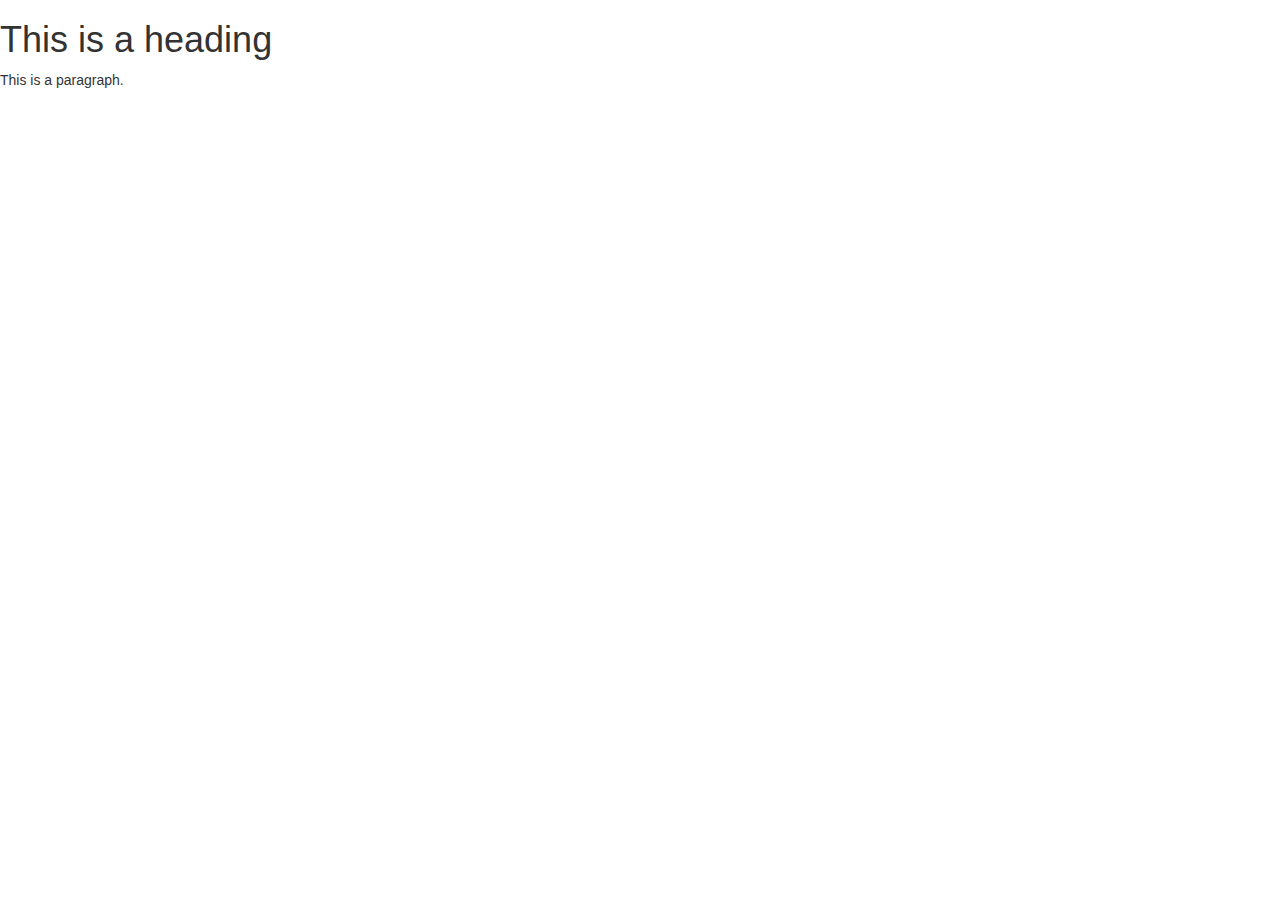
==== index.html @ e4789efe "setting up space" ====
<!DOCTYPE html>
<html>
<head>
 		<link rel="stylesheet" href="styles.css">
<script src="https://code.jquery.com/jquery-2.1.4.js"></script>
<script src="myscripts.js"></script>
</head>
<body>
<h1>This is a heading</h1>
<p>This is a paragraph.</p>
<link href="https://maxcdn.bootstrapcdn.com/bootstrap/3.3.6/css/bootstrap.min.css" rel="stylesheet" type="text/css"/>
<script src="https://maxcdn.bootstrapcdn.com/bootstrap/3.3.6/js/bootstrap.min.js"></script>
</body>
</html>
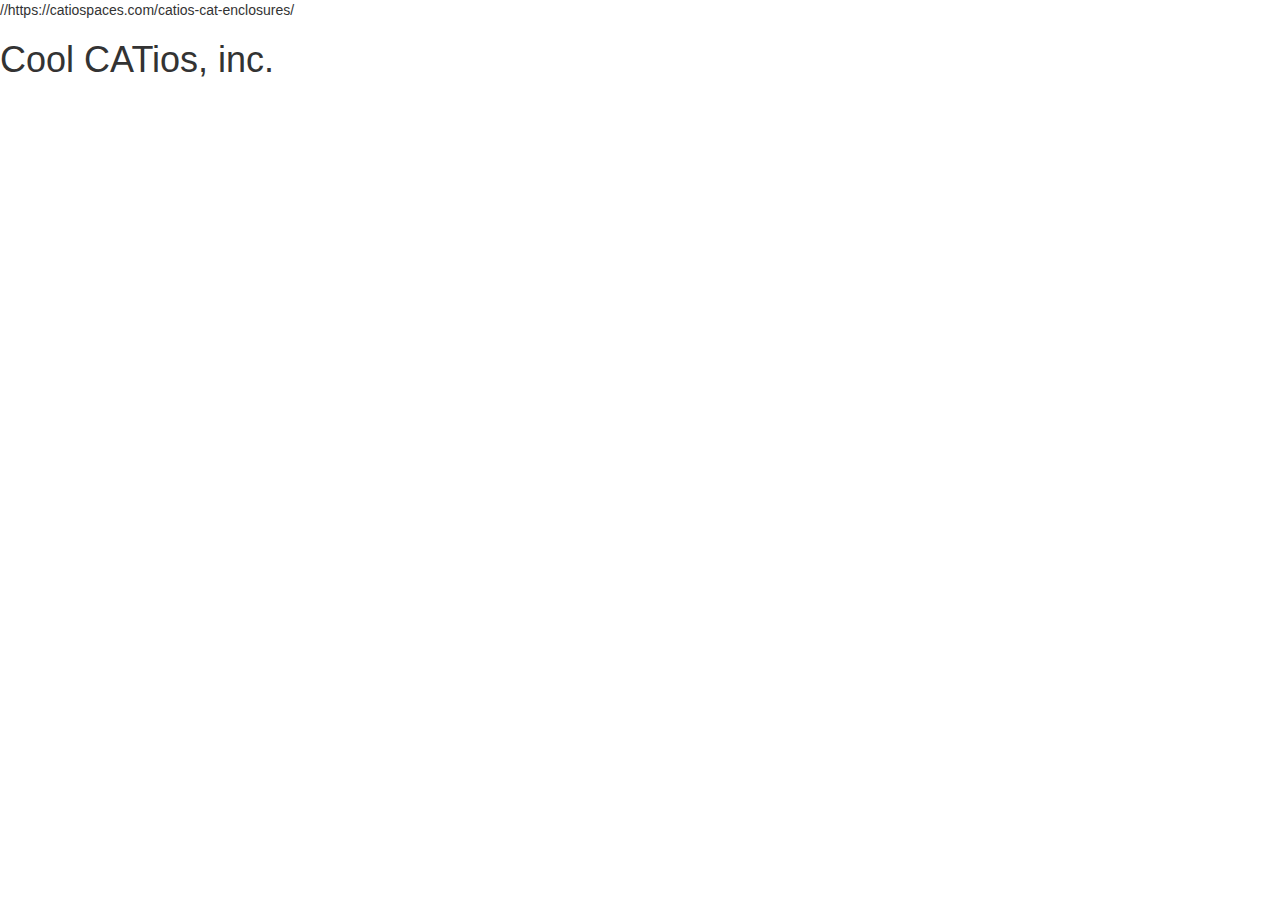
==== commit 2a7b2d7e: "added some html" ====
--- a/index.html
+++ b/index.html
@@ -1,14 +1,22 @@
 <!DOCTYPE html>
 <html>
+//https://catiospaces.com/catios-cat-enclosures/
 <head>
- 		<link rel="stylesheet" href="styles.css">
-<script src="https://code.jquery.com/jquery-2.1.4.js"></script>
-<script src="myscripts.js"></script>
+ 	<link rel="stylesheet" href="styles.css">
+    <script src="https://code.jquery.com/jquery-2.1.4.js"></script>
+    <script src="myscripts.js"></script>
 </head>
+
 <body>
-<h1>This is a heading</h1>
-<p>This is a paragraph.</p>
-<link href="https://maxcdn.bootstrapcdn.com/bootstrap/3.3.6/css/bootstrap.min.css" rel="stylesheet" type="text/css"/>
-<script src="https://maxcdn.bootstrapcdn.com/bootstrap/3.3.6/js/bootstrap.min.js"></script>
+
+    <h1>Cool CATios, inc.</h1>
+    
+    <h1></h1>
+    
+    <link href="https://maxcdn.bootstrapcdn.com/bootstrap/3.3.6/css/bootstrap.min.css" rel="stylesheet" type="text/css"/>
+    
+    <script src="https://maxcdn.bootstrapcdn.com/bootstrap/3.3.6/js/bootstrap.min.js"></script>
+
 </body>
+
 </html>
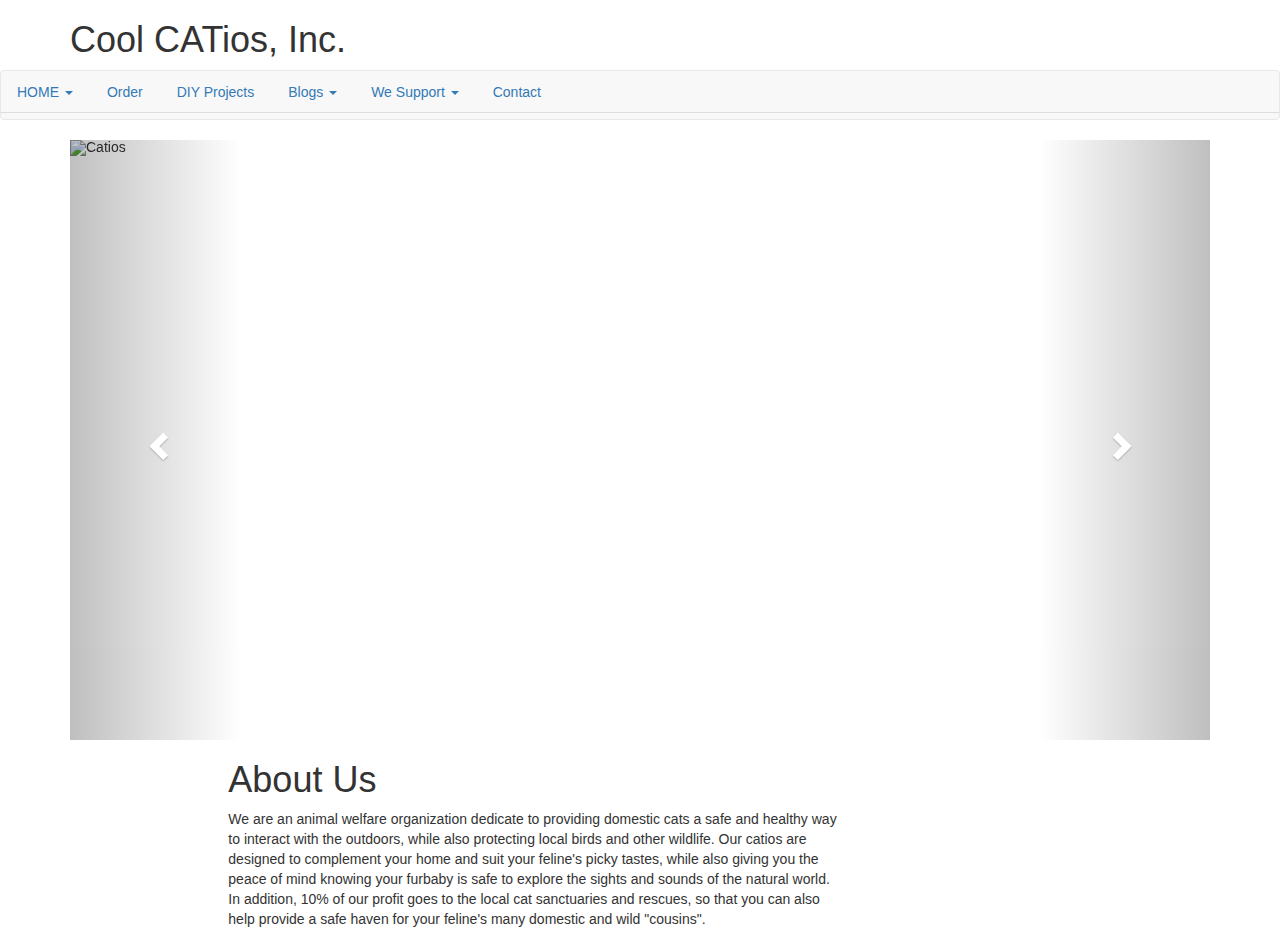
==== commit 50a24d49: "caool atios" ====
--- a/index.html
+++ b/index.html
@@ -1,17 +1,148 @@
 <!DOCTYPE html>
 <html>
-//https://catiospaces.com/catios-cat-enclosures/
+
 <head>
- 	<link rel="stylesheet" href="styles.css">
+ 	<link rel="stylesheet" href="style.css">
     <script src="https://code.jquery.com/jquery-2.1.4.js"></script>
     <script src="myscripts.js"></script>
 </head>
+<body>
+    <!--TITLE-->
+    <div class="container">
+        <div class=”row”>
+              <div class=”col-md-12”>
+        	 <h1>Cool CATios, Inc.</h1>
+        	
+        	  </div>
+        </div>
+    </div>
+     
+     <!--NAVBAR-->
+          <nav class="navbar navbar-default ">
+             <div>
+                  <ul class="nav nav-tabs">
+                    <!--HOME-->
+                    <li class="dropdown">
+                       <a href="#" class="dropdown-toggle" data-toggle="dropdown" role="button" 
+                          aria-haspopup="true" aria-expanded="false">HOME <span class="caret"></span></a>
+                    <ul class="dropdown-menu">
+                    <li><a href="test.html">About Us</a></li>
+                    <li><a href="sylvie.html">Why catios?</a></li>
+                    <li><a href="sylvie.html">What are catios?</a></li>
+                  </ul>
+                    <!--ORDER-->
+                    <li><a href="order.html">Order</a></li>
+                    <!--DIY-->
+                    <li><a href="diy.html">DIY Projects</a></li>
 
-<body>
+                    <!--BLOGS-->
+                    <li class="dropdown">
+                       <a href="#" class="dropdown-toggle" data-toggle="dropdown" role="button" 
+                          aria-haspopup="true" aria-expanded="false">Blogs <span class="caret"></span></a>
+                    <ul class="dropdown-menu">
+                    <li><a href="media.html">Media Blog</a></li>
+                    <li><a href="sylvie.html">Sylvie's Blog</a></li>
+                    <li><a href="test.html">Testimonial Blog</a></li>
+                    
+                  </ul>
+                  <!--WE SUPPORT-->
+                    <li class="dropdown">
+                      <a href="#" class="dropdown-toggle" data-toggle="dropdown" role="button" 
+                          aria-haspopup="true" aria-expanded="false">We Support <span class="caret"></span></a>
+                    <ul class="dropdown-menu">
+                    <li><a href="https://www.animalhavenshelter.org/">Animal Haven</a></li>
+                    <li><a href="http://www.wildcatsanctuary.org/">The Wildcat Sanctuary</a></li>
+                  </ul>
+                    <!--CONTACT-->
+                    <li><a href="contact.html">Contact</a></li>
+              </div>
+          </nav>
+        
+           
+      
+    <!--SLIDER-->
+    <div class="container">
+      <div class="row">
+        <div class="col-sm-12">
+          <div id="myCarousel" class="carousel slide" data-ride="carousel">
+        <!-- Indicators -->
+                <ol class="carousel-indicators">
+                  <li data-target="#myCarousel" data-slide-to="0" class="active"></li>
+                  <li data-target="#myCarousel" data-slide-to="1"></li>
+                  <li data-target="#myCarousel" data-slide-to="2"></li>
+                 
+                </ol>
+      
+                    <!-- Wrapper for slides -->
+                    <div class="carousel-inner" role="listbox">
+                        <div class="item active">
+                          <img src="https://rvworldmi.com/wp-content/uploads/sites/10/2016/08/catio-sleeping-cat.jpg" alt="Catios">
+                        </div>
+                    
+                        <div class="item">
+                          <img src="https://s-media-cache-ak0.pinimg.com/originals/82/39/2b/82392b01fb418cbde7729125b89e75dc.jpg" alt="Catios">
+                        </div>
+                    
+                        <div class="item">
+                          <img src="http://www.adventurecats.org/wp-content/uploads/2015/09/catiostairs2.jpg" alt="Catios">
+                        </div>
+                        
+                        <div class="item">
+                          <img src="https://i.ytimg.com/vi/qKC4e_EcCb4/maxresdefault.jpg" alt="Catios">
+                        </div>
+                      
+                    </div>
 
-    <h1>Cool CATios, inc.</h1>
+              <!-- Left and right controls -->
+              <a class="left carousel-control" href="#myCarousel" data-slide="prev">
+                <span class="glyphicon glyphicon-chevron-left"></span>
+                <span class="sr-only">Previous</span>
+              </a>
+              <a class="right carousel-control" href="#myCarousel" data-slide="next">
+                <span class="glyphicon glyphicon-chevron-right"></span>
+                <span class="sr-only">Next</span>
+              </a>
+          </div>
+        </div>
+      </div>
+    </div>
     
-    <h1></h1>
+    
+    
+    <!--ABOUT US-->
+    <div class="container-fluid">
+      <div class="row">
+        <div class="col-sm-2">
+        </div>
+        <!--ABOUTUS COLUNM-->
+        <div class="col-sm-6">
+          <h1>About Us</h1>
+          <p>We are an animal welfare organization dedicate to providing 
+            domestic cats a safe and healthy way to interact with the outdoors, 
+            while also protecting local birds and other wildlife. Our catios are designed 
+            to complement your home and suit your feline's picky tastes, while also giving 
+            you the peace of mind knowing your furbaby is safe to explore the sights and 
+            sounds of the natural world. In addition, 10% of our profit goes to the local 
+            cat sanctuaries and rescues, so that you can also help provide a safe haven for 
+            your feline's many domestic and wild "cousins".</p>
+          </div>
+          
+          <div class="col-sm-2">
+          </div>
+      </div>
+    </div>
+    
+    
+    
+    
+    
+    
+    
+    
+    
+    
+    
+    
     
     <link href="https://maxcdn.bootstrapcdn.com/bootstrap/3.3.6/css/bootstrap.min.css" rel="stylesheet" type="text/css"/>
     
--- a/style.css
+++ b/style.css
@@ -0,0 +1,20 @@
+
+
+#myCarousel .carousel-inner > .item {
+    height:600px;
+}
+
+.modeldiv{
+    width:400px;
+    height:400px;
+    
+}
+
+.model{
+    width:100%;
+}
+
+.wood{
+    width:50px;
+    height:100pxs;
+}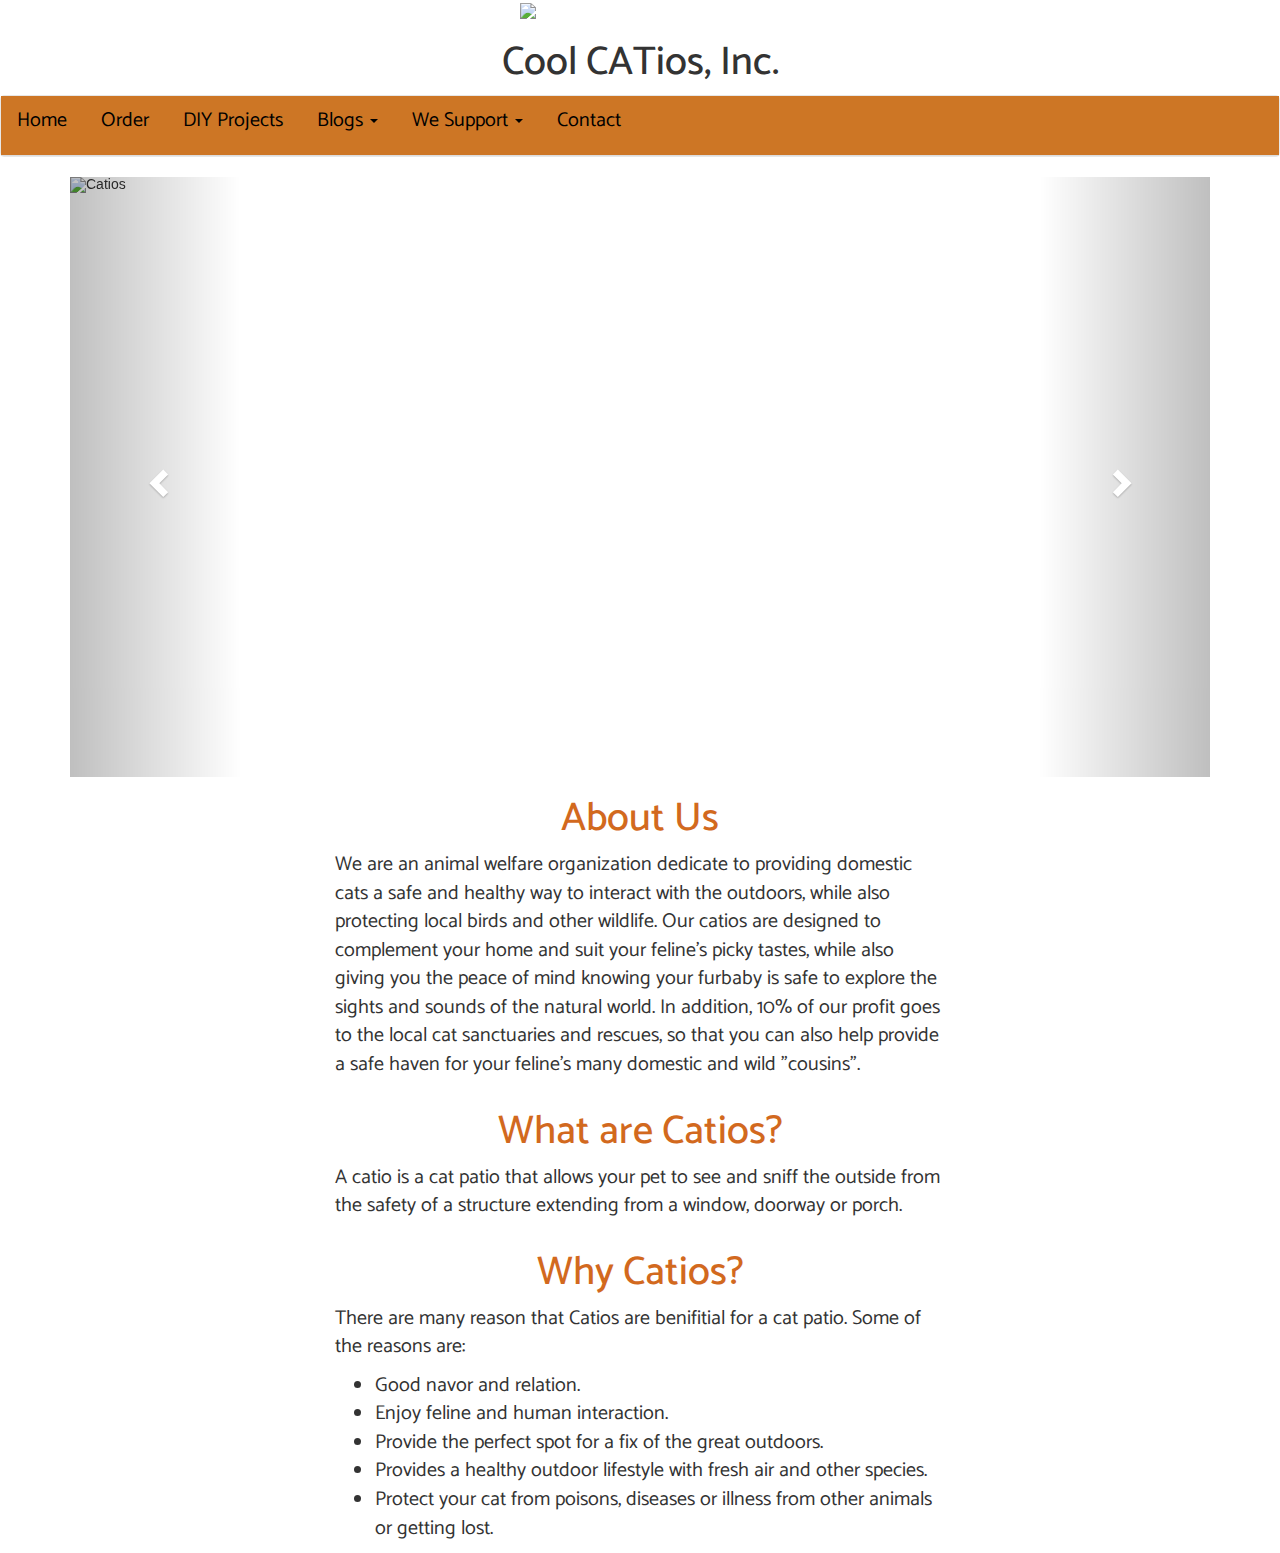
==== commit f05d6b8b: "catios" ====
--- a/index.html
+++ b/index.html
@@ -5,31 +5,33 @@
  	<link rel="stylesheet" href="style.css">
     <script src="https://code.jquery.com/jquery-2.1.4.js"></script>
     <script src="myscripts.js"></script>
+    <link href="https://fonts.googleapis.com/css?family=Catamaran" rel="stylesheet">
 </head>
 <body>
     <!--TITLE-->
     <div class="container">
         <div class=”row”>
-              <div class=”col-md-12”>
-        	 <h1>Cool CATios, Inc.</h1>
-        	
+          <div class="col-md-4"></div>
+          
+            <div id="logo-div" class=”col-md-4”>
+              <img id ="logo-pic" src="https://68.media.tumblr.com/f63810abfabdc6cec2cf6a2967ae5861/tumblr_otann5nqUw1rz3v09o1_540.png">    
         	  </div>
-        </div>
+        	  
+        	  <div class="col-md-4"></div>
+        </div>
+    </div>
+    
+    <!--TITLE-->
+    <div>
+       <h1 id="logo-title">Cool CATios, Inc.</h1>
     </div>
      
      <!--NAVBAR-->
           <nav class="navbar navbar-default ">
-             <div>
+             <div class="nav">
                   <ul class="nav nav-tabs">
                     <!--HOME-->
-                    <li class="dropdown">
-                       <a href="#" class="dropdown-toggle" data-toggle="dropdown" role="button" 
-                          aria-haspopup="true" aria-expanded="false">HOME <span class="caret"></span></a>
-                    <ul class="dropdown-menu">
-                    <li><a href="test.html">About Us</a></li>
-                    <li><a href="sylvie.html">Why catios?</a></li>
-                    <li><a href="sylvie.html">What are catios?</a></li>
-                  </ul>
+                    <li><a href="index.html">Home</a></li>
                     <!--ORDER-->
                     <li><a href="order.html">Order</a></li>
                     <!--DIY-->
@@ -40,9 +42,8 @@
                        <a href="#" class="dropdown-toggle" data-toggle="dropdown" role="button" 
                           aria-haspopup="true" aria-expanded="false">Blogs <span class="caret"></span></a>
                     <ul class="dropdown-menu">
-                    <li><a href="media.html">Media Blog</a></li>
                     <li><a href="sylvie.html">Sylvie's Blog</a></li>
-                    <li><a href="test.html">Testimonial Blog</a></li>
+                    <li><a href="test.html">Catimonials Blog</a></li>
                     
                   </ul>
                   <!--WE SUPPORT-->
@@ -92,7 +93,7 @@
                         </div>
                       
                     </div>
-
+                    
               <!-- Left and right controls -->
               <a class="left carousel-control" href="#myCarousel" data-slide="prev">
                 <span class="glyphicon glyphicon-chevron-left"></span>
@@ -112,27 +113,74 @@
     <!--ABOUT US-->
     <div class="container-fluid">
       <div class="row">
-        <div class="col-sm-2">
-        </div>
-        <!--ABOUTUS COLUNM-->
+        <div class="col-sm-3">
+        </div>
+       
         <div class="col-sm-6">
-          <h1>About Us</h1>
-          <p>We are an animal welfare organization dedicate to providing 
+          <!--SUBTITLE-->
+          <h1 class="about-subtitle">About Us</h1>
+          <!--WRITING-->
+          <p class="about-writing">
+            We are an animal welfare organization dedicate to providing 
             domestic cats a safe and healthy way to interact with the outdoors, 
             while also protecting local birds and other wildlife. Our catios are designed 
             to complement your home and suit your feline's picky tastes, while also giving 
             you the peace of mind knowing your furbaby is safe to explore the sights and 
             sounds of the natural world. In addition, 10% of our profit goes to the local 
             cat sanctuaries and rescues, so that you can also help provide a safe haven for 
-            your feline's many domestic and wild "cousins".</p>
+            your feline's many domestic and wild "cousins".
+            </p>
+            
           </div>
           
-          <div class="col-sm-2">
+          <div class="col-sm-3">
           </div>
       </div>
     </div>
     
     
+    <!--WHAT ARE CATIOS-->
+    <div class="container-fluid">
+      <div class="row">
+        <div class="col-sm-3">
+        </div>
+     
+         <div class="col-sm-6">
+           <!--SUBTITLE-->
+          <h1 class="about-subtitle">What are Catios?</h1>
+          <p class="about-writing">A catio is a cat patio that allows your pet to see and sniff the outside from the safety 
+          of a structure extending from a window, doorway or porch. </p>
+        </div>
+        
+          <div class="col-sm-3">
+            </div>
+      </div>
+    </div>
+     <!--WHY CATIOS-->
+    <div class="container-fluid">
+      <div class="row">
+        <div class="col-sm-3">
+        </div>
+      
+         <div class="col-sm-6">
+           <!--SUBTITLE-->
+      <h1 class="about-subtitle">Why Catios?</h1
+      <!--WRITING-->
+      <p class="about-writing"> There are many reason that Catios are benifitial for a cat patio. Some of the reasons are:</p>
+      <ul class="about-writing">
+        <li>Good navor and relation.</li>
+        <li>Enjoy feline and human interaction.</li>
+        <li>Provide the perfect spot for a fix of the great outdoors.</li>
+        <li>Provides a healthy outdoor lifestyle with fresh air and other species.</li>
+        <li>Protect your cat from poisons, diseases or illness from other animals or getting lost.</li>
+      </ul>
+    </div>
+          <div class="col-sm-3">
+            </div>
+      </div>
+    </div>
+    
+    
     
     
     
--- a/style.css
+++ b/style.css
@@ -1,20 +1,288 @@
 
-
+/*HOMEPAGE*/
 #myCarousel .carousel-inner > .item {
     height:600px;
 }
 
+#logo-pic{
+  height:130px;
+  margin-left:70px;
+}
+
+#logo-div{
+  margin:auto;
+}
+
+#logo-title {
+  text-align:center;
+  font-family:Catamaran;
+  font-size:40px;
+}
+
+.nav {
+  background-color:rgba(204, 116, 36, 0.9);
+  min-height:60px;
+  font-family:Catamaran;
+  font-size:22px;
+}
+
+.about-subtitle {
+  text-align:center;
+  font-family:Catamaran;
+  color: #d2691e;
+  font-size:40px;
+}
+
+.nav .nav-tabs > li {
+font-size:20px;
+text-align:center;
+}
+
+.nav .nav-tabs > li > a {
+  color: black;
+}
+
+.about-writing{
+  font-family:Catamaran;
+  font-size:20px;
+}
+
+
+
+/*ORDER PAGE*/
 .modeldiv{
-    width:400px;
-    height:400px;
-    
+    width:450px;
+    height:500px;
 }
 
 .model{
     width:100%;
+    margin-left:80px !important;
 }
 
 .wood{
-    width:50px;
-    height:100pxs;
-}+    width:80px;
+    height:120pxs;
+}
+
+.model-name{
+  font-size:40px;
+  color: #d2691e;
+}
+
+.model-descrption{
+  font-size:20px;
+}
+#third-model-ul {
+ font-size:15px;
+}
+
+#order-body{
+  font-family: Catamaran;
+}
+
+#catio-title {
+  font-family: Catamaran;
+  font-size:50px;
+  color: #d2691e;
+  text-align:center;
+}
+
+.order-button{
+  height:50px;
+  width:80px;
+  background-color:#D2AF69;
+  font-family: Catamaran;
+  font-size: 25px;
+}
+
+.wood-colors {
+  color: #d2691e;
+}
+
+
+/*DIY PAGE*/
+.more-button{
+  font-size:25px;
+  height:50px;
+  width:160px;
+  background-color:#D2AF69;
+  font-family: Catamaran;
+}
+
+.download-button{
+  background-color:#D2AF69;
+  font-family: Catamaran;
+  font-size:18px;
+  height:30px;
+  width:150px;
+}
+
+.diy-disclaimer{
+  font-size:20px;
+  font-family: Catamaran;
+}
+.diy-description{
+  font-size:18px;
+  font-family: Catamaran;
+}
+
+.diy-subheading{
+ color:#C8570D;
+ font-family: Catamaran;
+  
+}
+
+.project-div{
+margin:auto;
+}
+
+.project{
+  height:300px;
+  
+}
+
+.center-block {
+    display: block;
+    margin-left: auto;
+    margin-right: auto;
+ }
+
+
+/*SYLVIE'S BLOG*/
+#sylvie-title{
+text-align:center; 
+font-size:80px;
+font-family: crafty Girls;
+
+}
+
+#sylviepic{
+  height:480px;
+}
+
+#sylvie-background{
+background-image: url("http://www.iconsdb.com/icons/preview/icon-sets/vintage-paper/fish-2-xxl.png")
+}
+
+.entrydiv{
+  height:200px;
+  border:dotted;
+  background:rgba(205, 175, 149, 0.9) !important;
+}
+
+.sylvie-writing{
+  font-size:20px !important;
+  font-family: Catamaran;
+  margin: 3%;
+  font-weight: bold;
+  color:black;
+  
+}
+
+#sylvie-greeting{
+  font-family:crafty girls;
+}
+
+#sylvie-update-btn{
+ height:60px;
+ background-color:#ff7f50;
+ font-size:20px;
+}
+
+/*SIGN UP*/
+.signup {
+  width:500px;
+  margin:auto;
+  margin-bottom: 25px;
+  font-family: Catamaran;
+  font-size:50px;
+  color: #d2691e;
+  text-align:center;
+}
+
+.signupinput {
+  width: 300px !important;
+  margin: auto;
+}
+#signupform {
+  text-align:center;
+}
+
+
+/*CATIMONIAL BLOG*/
+
+#catimonial-title {
+  text-align: center;
+  color: #d2691e;
+  font-size:50px;
+  font-family: Catamaran;
+}
+
+#catimonlials-div {
+  height:200px;
+  border:solid;
+}
+
+.img-circle {
+  width:150px!important;
+  height:150px !important;
+}
+
+.test-writing {
+  font-size:20px;
+  font-family: Catamaran;
+}
+
+.test-name {
+  font-size:30px;
+  font-family: Catamaran;
+  color: #d2691e
+}
+
+#comment-form {
+  text-align:center;
+}
+
+/*CONTACT PAGE*/
+#contact-title{
+  font-family: Catamaran;
+  text-align: center;
+  color: #d2691e;
+  font-size:50px;
+}
+
+.contact-subtitle{
+  font-family: Catamaran;
+  font-size:35px;
+   color: #d2691e;
+  text-align:center;
+  
+}
+
+.contact-writing{
+  font-family: Catamaran !important;
+  font-size:20px !important;
+  text-align: center !important;
+}
+
+/*DOWNLOAD PAGE*/
+#download-title {
+  text-align: center;
+  color: #d2691e;
+  font-size:85px;
+}
+
+.cat-img {
+    display: block;
+    margin: 0 auto;
+    width: 300px;
+}
+
+/*ORDERFORM*/
+.order-form {
+  font-family: Catamaran;
+  font-size:50px;
+  color: #d2691e;
+  text-align:center;
+}
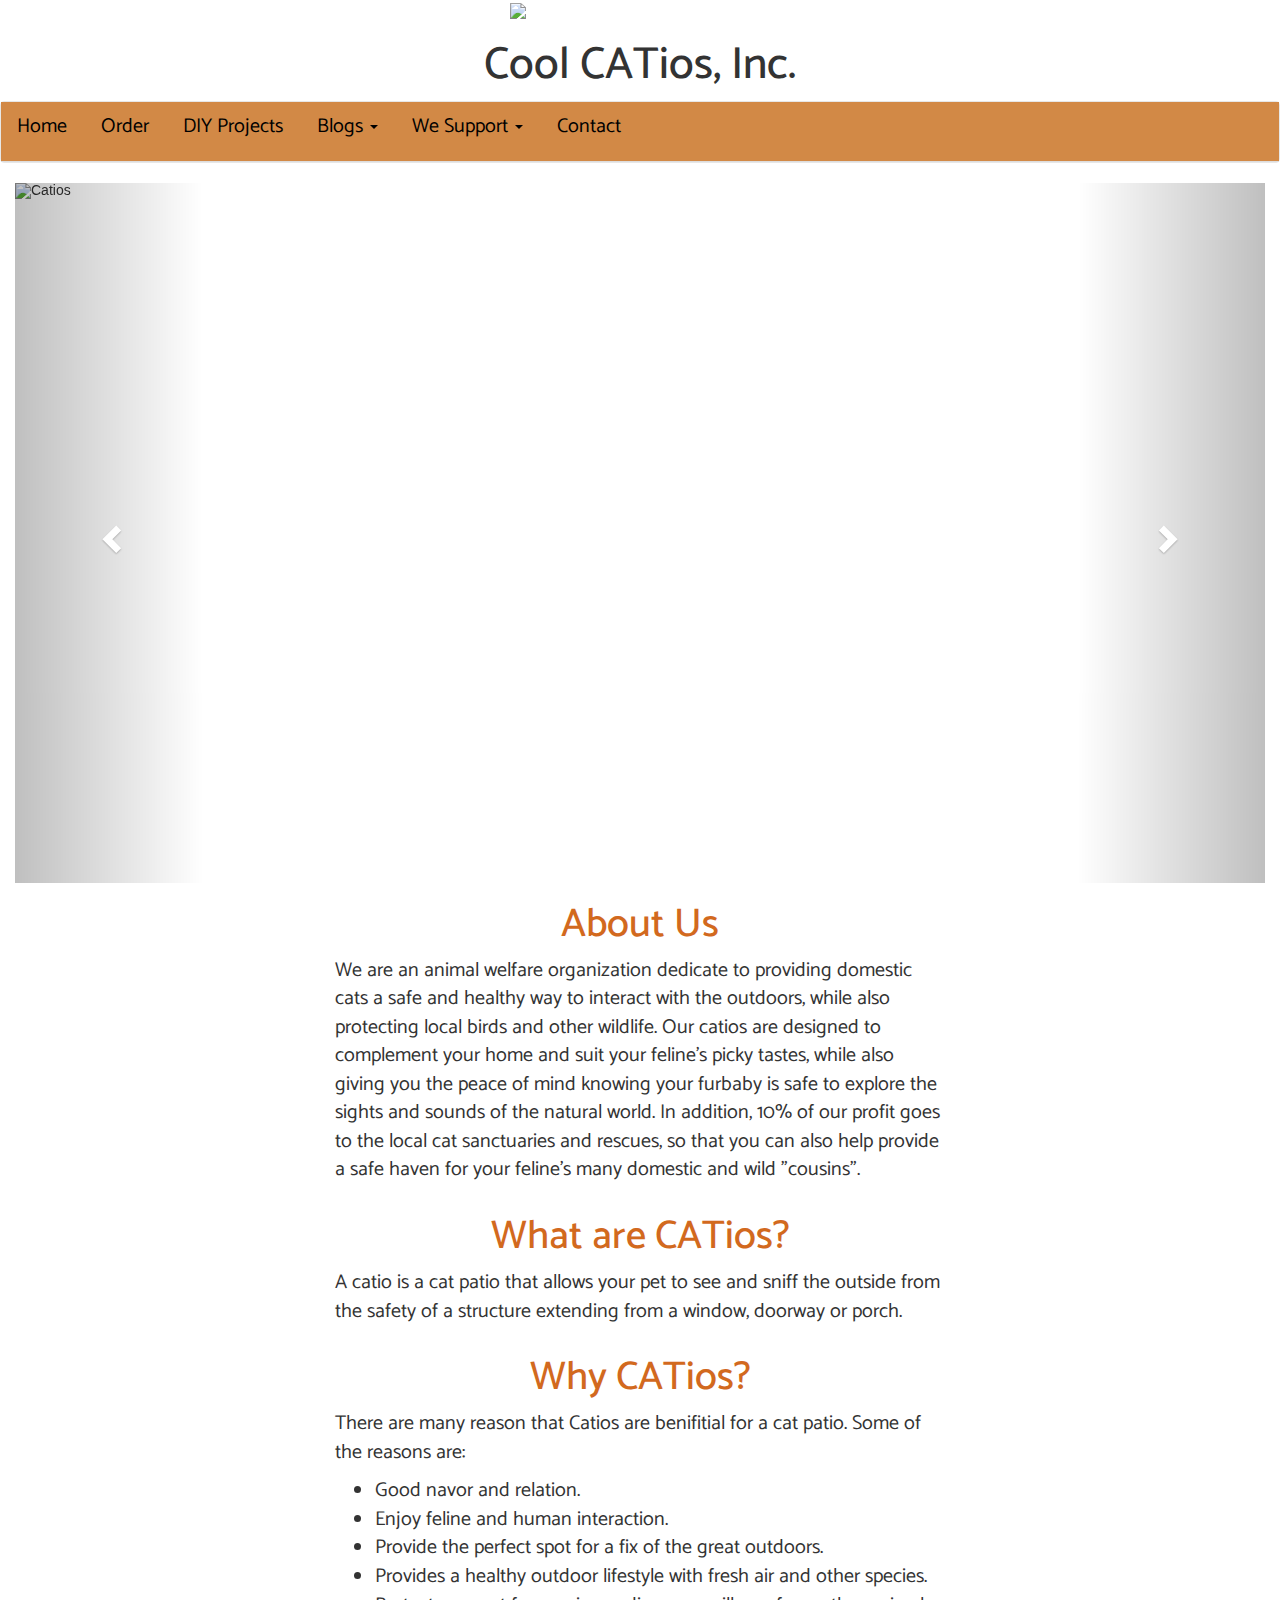
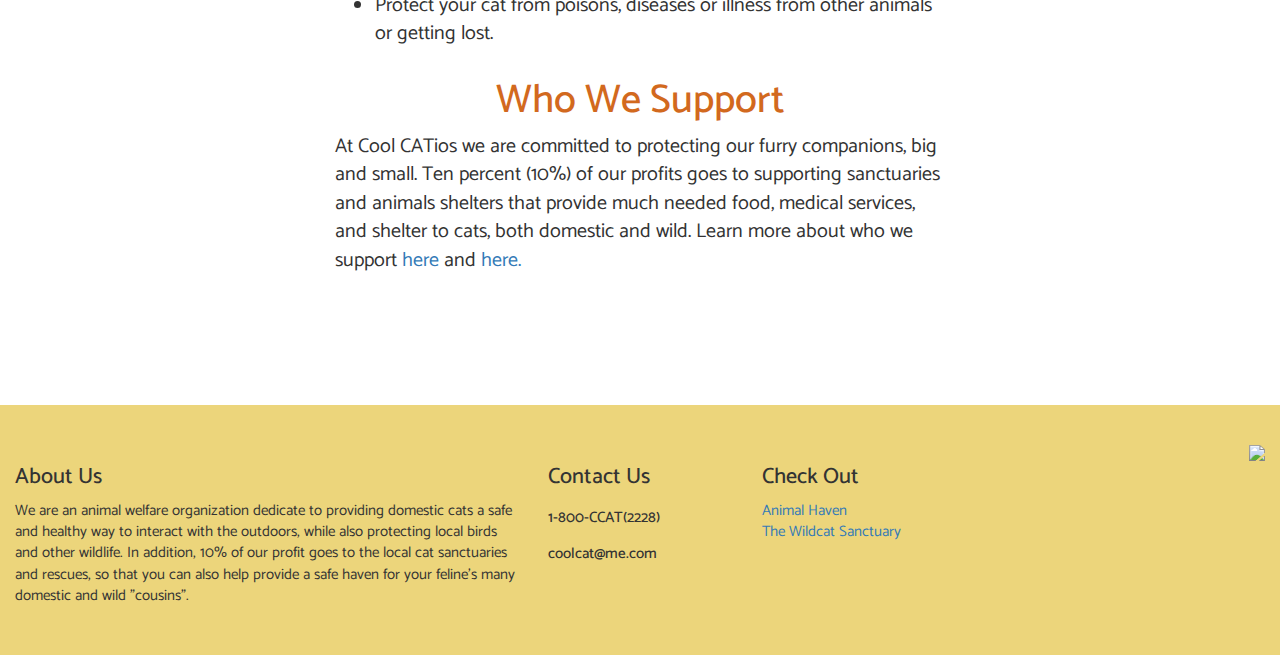
==== commit 5f8eaf86: "finished website" ====
--- a/index.html
+++ b/index.html
@@ -62,7 +62,7 @@
            
       
     <!--SLIDER-->
-    <div class="container">
+    <div class="container-fluid">
       <div class="row">
         <div class="col-sm-12">
           <div id="myCarousel" class="carousel slide" data-ride="carousel">
@@ -83,14 +83,16 @@
                         <div class="item">
                           <img src="https://s-media-cache-ak0.pinimg.com/originals/82/39/2b/82392b01fb418cbde7729125b89e75dc.jpg" alt="Catios">
                         </div>
-                    
+                        
+                        <div class="item">
+                          <img src="https://i.ytimg.com/vi/qKC4e_EcCb4/maxresdefault.jpg" alt="Catios">
+                        </div>
+                        
                         <div class="item">
                           <img src="http://www.adventurecats.org/wp-content/uploads/2015/09/catiostairs2.jpg" alt="Catios">
                         </div>
                         
-                        <div class="item">
-                          <img src="https://i.ytimg.com/vi/qKC4e_EcCb4/maxresdefault.jpg" alt="Catios">
-                        </div>
+                        
                       
                     </div>
                     
@@ -147,7 +149,7 @@
      
          <div class="col-sm-6">
            <!--SUBTITLE-->
-          <h1 class="about-subtitle">What are Catios?</h1>
+          <h1 class="about-subtitle">What are CATios?</h1>
           <p class="about-writing">A catio is a cat patio that allows your pet to see and sniff the outside from the safety 
           of a structure extending from a window, doorway or porch. </p>
         </div>
@@ -164,9 +166,13 @@
       
          <div class="col-sm-6">
            <!--SUBTITLE-->
-      <h1 class="about-subtitle">Why Catios?</h1
+      <h1 class="about-subtitle">Why CATios?</h1>
       <!--WRITING-->
-      <p class="about-writing"> There are many reason that Catios are benifitial for a cat patio. Some of the reasons are:</p>
+      <p class="about-writing"> 
+      There are many reason that 
+      Catios are benifitial for a cat patio. Some of the reasons are:
+      </p>
+      
       <ul class="about-writing">
         <li>Good navor and relation.</li>
         <li>Enjoy feline and human interaction.</li>
@@ -175,12 +181,85 @@
         <li>Protect your cat from poisons, diseases or illness from other animals or getting lost.</li>
       </ul>
     </div>
-          <div class="col-sm-3">
+          <div class="col-sm-3"></div>
+          
+    </div>
+  </div>
+  
+  <div class="container-fluid">
+    <div class="row">
+      <div class="col-sm-3"></div>
+      
+      <div class="col-sm-6">
+        <h1 class="about-subtitle">Who We Support</h1>
+        
+        <p class="about-writing">
+          At Cool CATios we are committed to protecting our 
+          furry companions, big and small. Ten percent (10%) 
+          of our profits goes to supporting sanctuaries and 
+          animals shelters that provide much needed food, medical
+          services, and shelter to cats, both domestic and wild. 
+          Learn more about who we support 
+          <a href="https://www.animalhavenshelter.org/">here </a> and
+          <a href="http://www.wildcatsanctuary.org/about/"> here.</a>
+          
+        </p>
+      </div>
+      
+      <div class="col-sm-3"></div>
+    </div>
+  </div>
+  
+  <br>
+    <br>
+    <br>
+    <br>
+    <br>
+    <br>
+    
+    
+<!--BOTTOM BANNER-->
+        <div id="bottom-banner" class="container-fluid">
+            <br>
+            <br>
+            <div class="row">
+            
+                <div class="col-md-5">
+                <h1 class="banner-subtitle">About Us</h1>
+                <p class="banner-writing">We are an animal welfare organization dedicate to providing domestic cats a safe and healthy way to interact with the outdoors, while also protecting local birds and other wildlife. In addition, 10% of our profit goes to the local cat sanctuaries and rescues, so that you can also help provide a safe haven for your feline's many domestic and wild "cousins".</p>
+                
+                </div>
+            
+                <div class="col-md-2">
+                
+                <h1 class="banner-subtitle">Contact Us</h1>
+                <h2 class="banner-writing">1-800-CCAT(2228)</h2>
+                <h2 class="banner-writing">coolcat@me.com</h2>
+                
+                
+                </div>
+                
+                <div class="col-md-2">
+                <h1 class="banner-subtitle">Check Out</h1>
+                <a class="banner-writing" href="https://www.animalhavenshelter.org/">Animal Haven</a>
+                <br>
+                <a class="banner-writing" href="https://www.animalhavenshelter.org/">The Wildcat Sanctuary </a>
+                
+                </div>
+                
+                <div class="col-md-3">
+                <img id="orange-cat" src="http://www.freeiconspng.com/uploads/cat-icon-13.png">
+                
+                <div>
+                </div>
+                
+                </div>
+                
+            
             </div>
-      </div>
-    </div>
-    
-    
+        </div>
+        
+        
     
     
     
--- a/style.css
+++ b/style.css
@@ -1,12 +1,12 @@
 
 /*HOMEPAGE*/
 #myCarousel .carousel-inner > .item {
-    height:600px;
+    height:700px;
 }
 
 #logo-pic{
-  height:130px;
-  margin-left:70px;
+  height:140px;
+  margin-left:60px;
 }
 
 #logo-div{
@@ -16,11 +16,11 @@
 #logo-title {
   text-align:center;
   font-family:Catamaran;
-  font-size:40px;
+  font-size:45px;
 }
 
 .nav {
-  background-color:rgba(204, 116, 36, 0.9);
+  background-color:rgba(204, 116, 36, 0.6);
   min-height:60px;
   font-family:Catamaran;
   font-size:22px;
@@ -67,7 +67,7 @@
 
 .model-name{
   font-size:40px;
-  color: #d2691e;
+  color: #B56522;
 }
 
 .model-descrption{
@@ -84,7 +84,7 @@
 #catio-title {
   font-family: Catamaran;
   font-size:50px;
-  color: #d2691e;
+  color: #B56522;
   text-align:center;
 }
 
@@ -97,7 +97,7 @@
 }
 
 .wood-colors {
-  color: #d2691e;
+  color: #B56522;
 }
 
 
@@ -166,7 +166,7 @@
 }
 
 .entrydiv{
-  height:200px;
+  height:240px;
   border:dotted;
   background:rgba(205, 175, 149, 0.9) !important;
 }
@@ -189,6 +189,38 @@
  background-color:#ff7f50;
  font-size:20px;
 }
+
+.entry-title{
+  font-family:crafty girls;
+  font-size: 25px;
+  font-weight: bold;
+}
+
+.blog-date{
+  font-family:crafty girls;
+  font-size:15px;
+  font-weight: bold;
+  
+}
+
+.blog-time{
+  font-family:crafty girls;
+  font-size:1-px;
+  font-weight: bold;
+  
+}
+
+.blog-img{
+  height:200px;
+  width:300px;
+}
+.toy-div{
+  height:450px;
+  border:dotted;
+  background:rgba(205, 175, 149, 0.9) !important;
+}
+
+
 
 /*SIGN UP*/
 .signup {
@@ -269,8 +301,9 @@
 /*DOWNLOAD PAGE*/
 #download-title {
   text-align: center;
-  color: #d2691e;
+  color: #B56522;
   font-size:85px;
+  font-family: Catamaran;
 }
 
 .cat-img {
@@ -286,3 +319,31 @@
   color: #d2691e;
   text-align:center;
 }
+
+#orderform-body{
+  font-family: Catamaran;
+}
+
+
+/*BOTTOM BANNER*/
+#orange-cat{
+    float:right;
+    height:200px;
+}
+
+#bottom-banner{
+ background-color:#ECD57B;
+ height:250px;
+
+}
+
+.banner-subtitle{
+    font-size:22px;
+    font-family: Catamaran;
+}
+
+.banner-writing{
+    font-size:15px;
+    font-family: Catamaran;
+}
+
